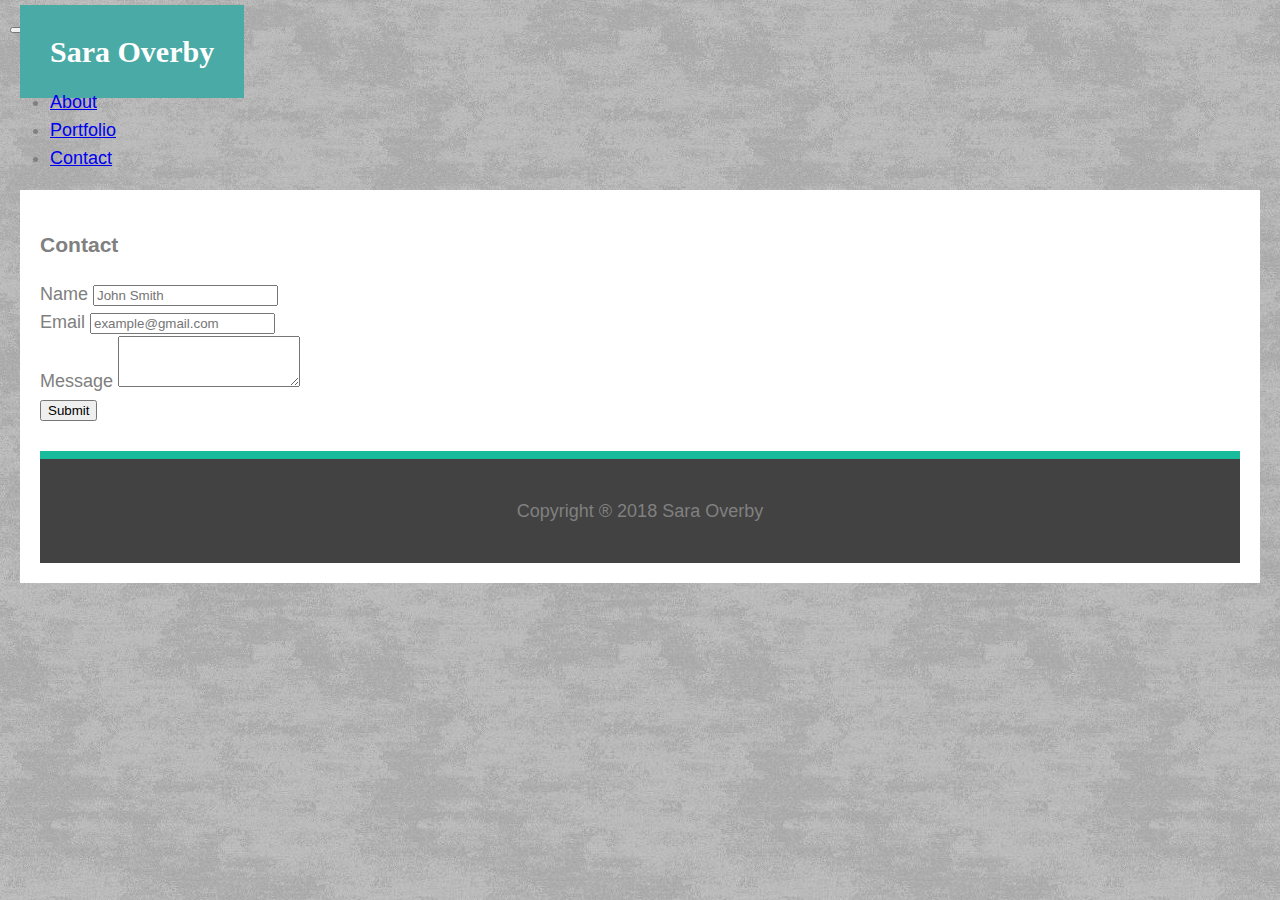
==== contact.html @ 47f6e8a9 "first draft" ====
<!DOCTYPE html>
<html lang="en-us">

<head>
    <meta charset="UTF-8">
    <title>Contact Sara Overby</title>

    <link rel="stylesheet" href="https://stackpath.bootstrapcdn.com/bootstrap/4.1.3/css/bootstrap.min.css" integrity="sha384-MCw98/SFnGE8fJT3GXwEOngsV7Zt27NXFoaoApmYm81iuXoPkFOJwJ8ERdknLPMO" crossorigin="anonymous">

    <link rel="stylesheet" type="text/css" href="assets/css/style.css">

</head>

<body>

<!-- Nav bar --> 

<header>
    <nav class="navbar navbar-expand-lg navbar-light bg-white">
        <button class="navbar-toggler" type="button" data-toggle="collapse" data-target="#navbarText" aria-controls="navbarText" aria-expanded="false" aria-label="Toggle navigation">
          <span class="navbar-toggler-icon"></span>
        </button>
        <div class="collapse navbar-collapse" id="navbarText">
            <span class="navbar-text" id="sara">
                Sara Overby
              </span>
                <ul class="navbar-nav mr-auto">
            <li class="nav-item">
              <a class="nav-link" href="about.html">About</a>
            </li>
            <li class="nav-item">
              <a class="nav-link" href="portfolio.html">Portfolio</a>
            </li>
            <li class="nav-item">
              <a class="nav-link" href="contact.html">Contact</a>
            </li>
          </ul>
        </div>
      </nav>
</header>

<!--Contact Form-->

<div class="container">
		<div class="row">

			<div class="col-md-1">
			</div>

			<div class="col-md-6">
				<div class="panel panel-primary">
					
					<div class="panel-heading">
						<h3 class="panel-title">Contact</h3>
					</div>

					<div class="panel-body">
						<form>
 							<div class="form-group">
    						<label for="name">Name</label>
    						<input type="text" class="form-control" id="name" placeholder="John Smith" required="required">
 							</div>

 							<div class="form-group">
   							<label for="email">Email</label>
   							<input type="email" class="form-control" id="email" placeholder="example@gmail.com" required="required">
  						</div>

  						<div class="form-group">
   							<label for="message">Message</label>
   							<textarea class="form-control" rows="3" id="message" required="required"></textarea>
  						</div>
							
              <button type="submit" class="btn btn-secondary">Submit</button>
              <br>
            </form>
            <br>
					</div>	
				</div>
      </div>
</div>
   
    <!-- Footer --> 

    <footer class="footer">
        <p class="text-muted">Copyright &reg; 2018 Sara Overby</p>
    </footer>
</body>
</html>
---- assets/css/style.css ----
body {
    font-family: Arial, Helvetica, sans-serif;
    font-size: 18px;
    color: grey;
    line-height: 28px;
    margin: 10px;
    background-image: url("../../assets/images/background.jpg");
}
  
/* Header */

#sara {
	background-color: #4aaaa5;
	color:#fff;
    font-family: 'Georgia', Times, Times New Roman, serif;
    font-weight: bold;
	font-size: 30px;
    padding: 30px;
    margin: 10px;
    border: 30px;
}

/* Body */

.container {
    background-color: white;
    padding: 20px;
    margin: 10px;
    border: 20px;
}

img {
    margin-right: 20px;
}

/* Footer */

.footer {
	padding: 20px 0;
	background-color: rgb(66, 66, 66);
	border-top: 8px solid #18bc9c;
	text-align: center;
}
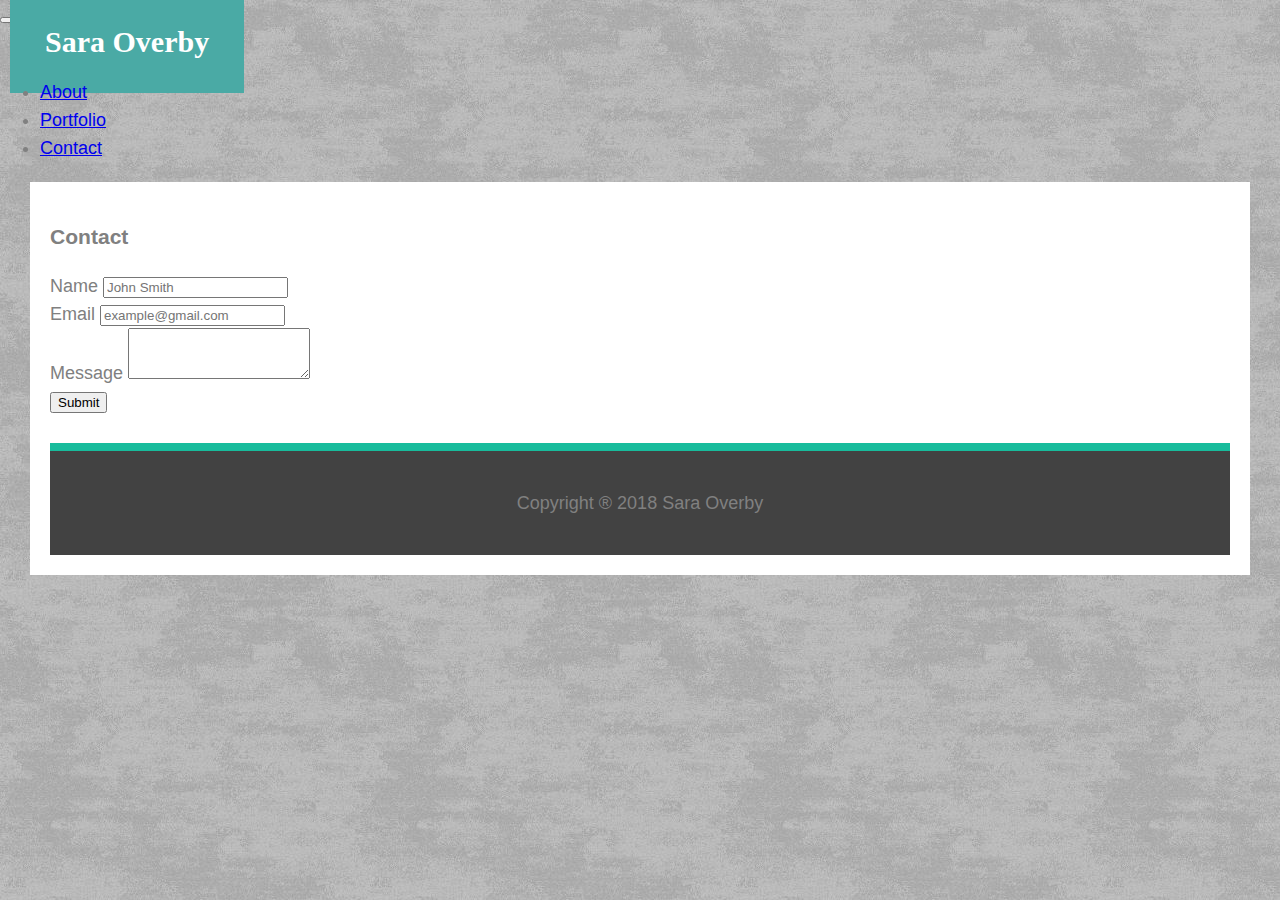
==== commit c3b6d816: "fixed margins" ====
--- a/contact.html
+++ b/contact.html
@@ -26,7 +26,7 @@
               </span>
                 <ul class="navbar-nav mr-auto">
             <li class="nav-item">
-              <a class="nav-link" href="about.html">About</a>
+              <a class="nav-link" href="index.html">About</a>
             </li>
             <li class="nav-item">
               <a class="nav-link" href="portfolio.html">Portfolio</a>
--- a/assets/css/style.css
+++ b/assets/css/style.css
@@ -16,9 +16,12 @@
     font-family: 'Georgia', Times, Times New Roman, serif;
     font-weight: bold;
 	font-size: 30px;
-    padding: 30px;
-    margin: 10px;
+    padding: 35px;
+    margin-right: 300px;
+    margin-left: 10px;
     border: 30px;
+    margin-top: -8px;
+    margin-bottom: -8px;
 }
 
 /* Body */
@@ -26,8 +29,12 @@
 .container {
     background-color: white;
     padding: 20px;
-    margin: 10px;
-    border: 20px;
+    margin: 20px;    
+}
+
+header {
+    margin: -10px;
+    margin-bottom: 20px;
 }
 
 img {
